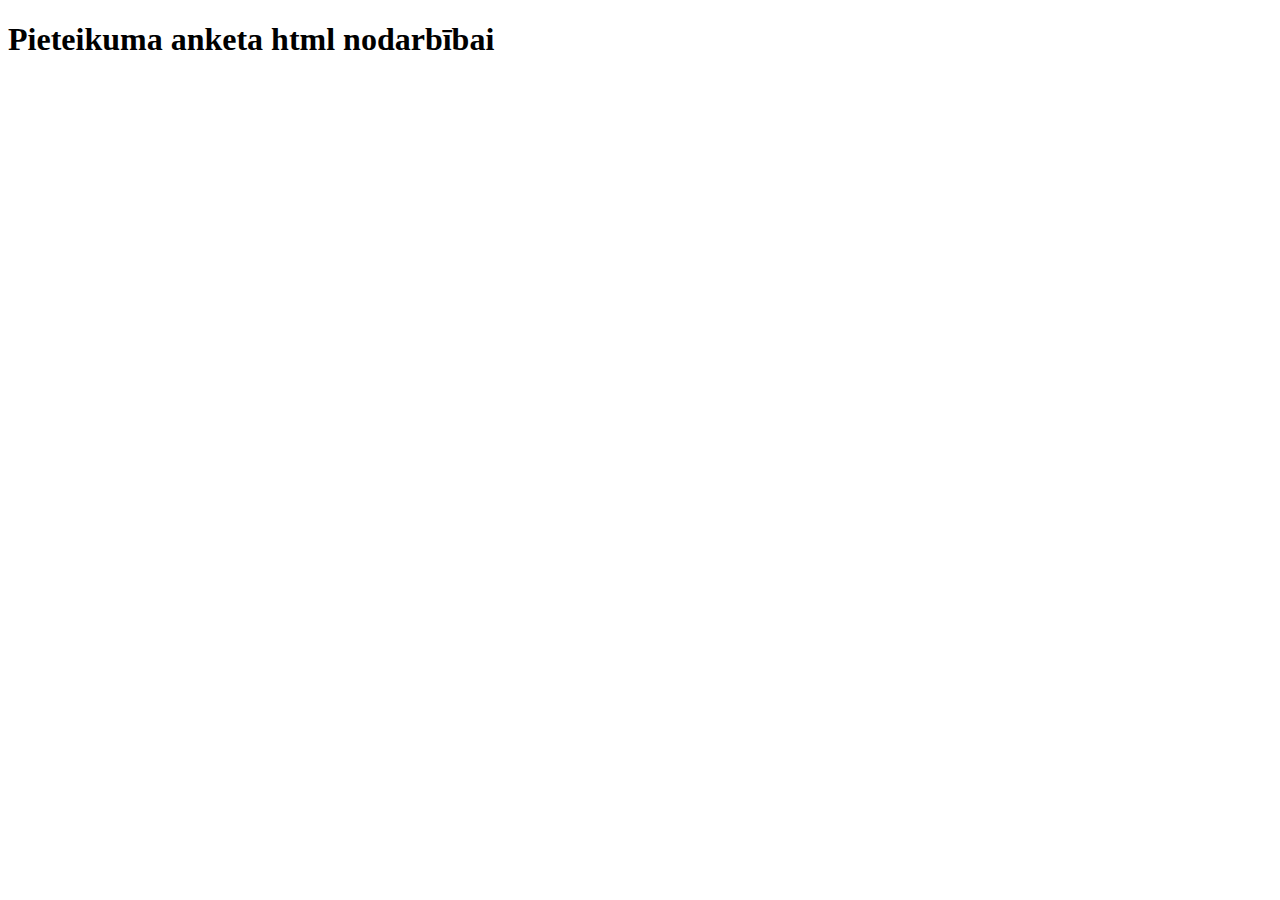
==== index1.html @ 3d161bf3 "hghg" ====
<!DOCTYPE html>
<html lang="en">
<head>
    <meta charset="UTF-8">
    <meta http-equiv="X-UA-Compatible" content="IE=edge">
    <meta name="viewport" content="width=device-width, initial-scale=1.0">
    <title>Document</title>
</head>
<body>
    <h1>Pieteikuma anketa html nodarbībai</h1>
</body>
</html>
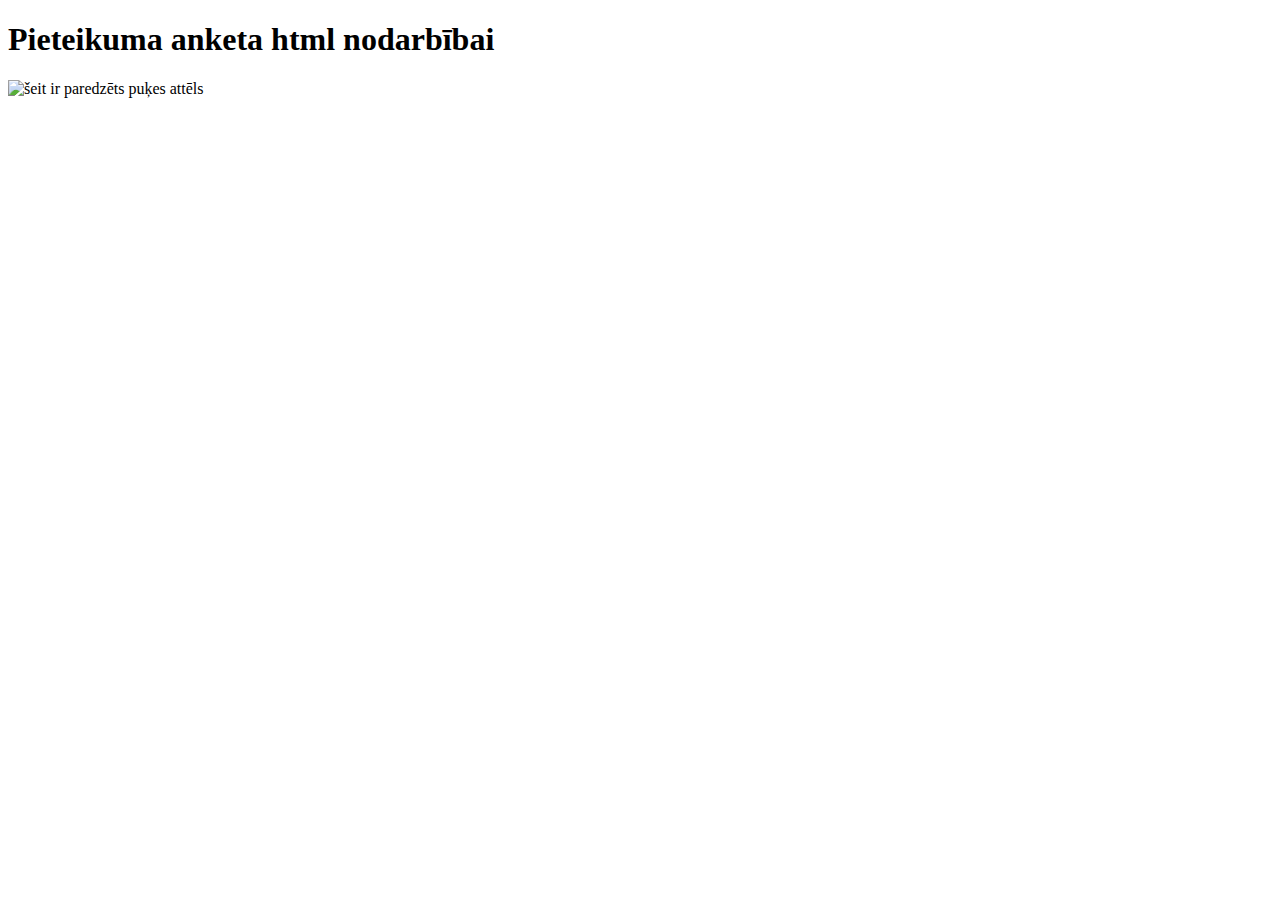
==== commit 8764d626: "ghjhj" ====
--- a/index1.html
+++ b/index1.html
@@ -8,5 +8,6 @@
 </head>
 <body>
     <h1>Pieteikuma anketa html nodarbībai</h1>
+    <img src="julija_11.1\puke.png" alt="šeit ir paredzēts puķes attēls" >
 </body>
 </html>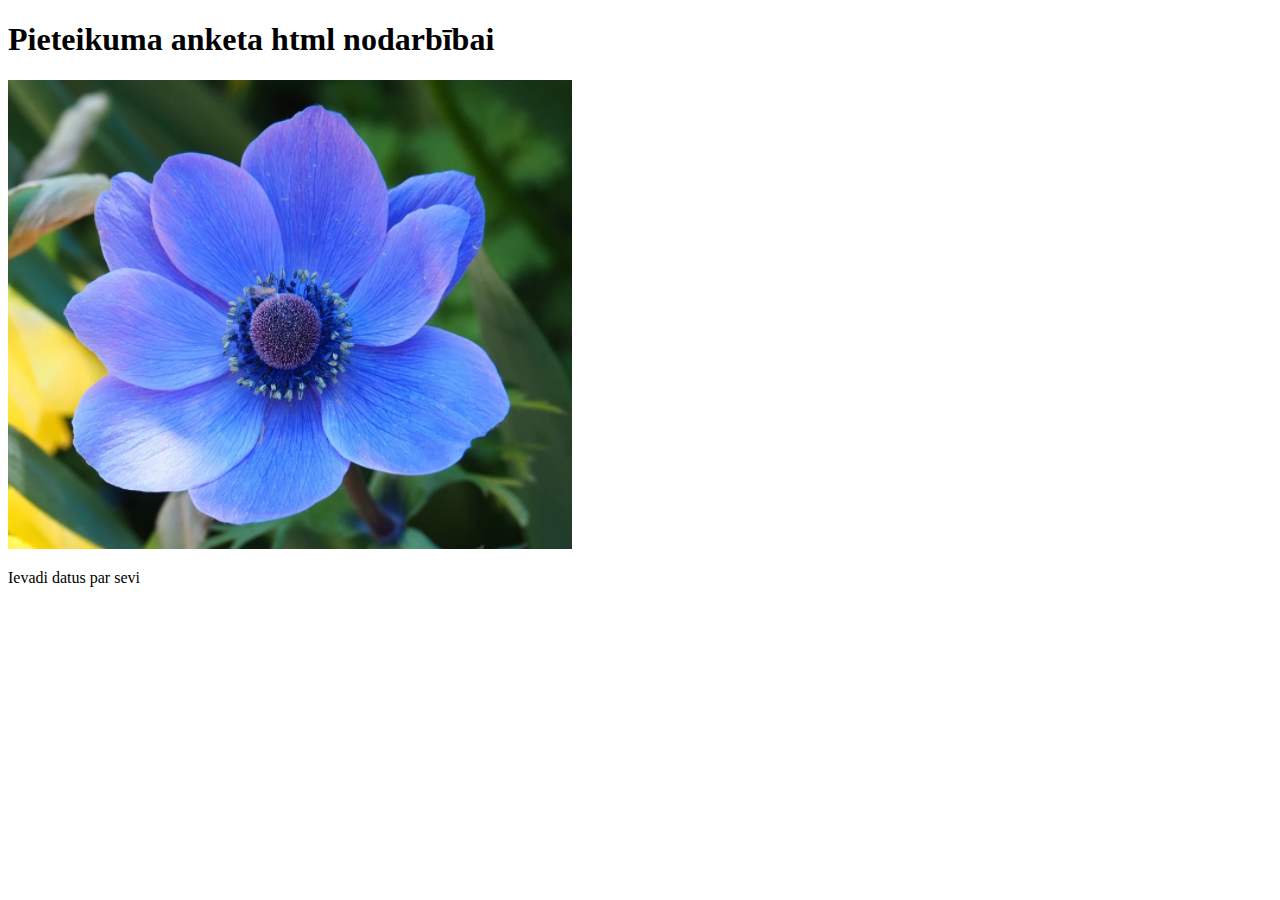
==== commit ea5351c8: "thry" ====
--- a/index1.html
+++ b/index1.html
@@ -8,6 +8,10 @@
 </head>
 <body>
     <h1>Pieteikuma anketa html nodarbībai</h1>
-    <img src="julija_11.1\puke.png" alt="šeit ir paredzēts puķes attēls" >
+    <img src="atteli/puke2.png" alt="šeit ir paredzēts puķes attēls">
+    </div>
+<div>
+    <p>Ievadi datus par sevi</p>
+</div>
 </body>
 </html>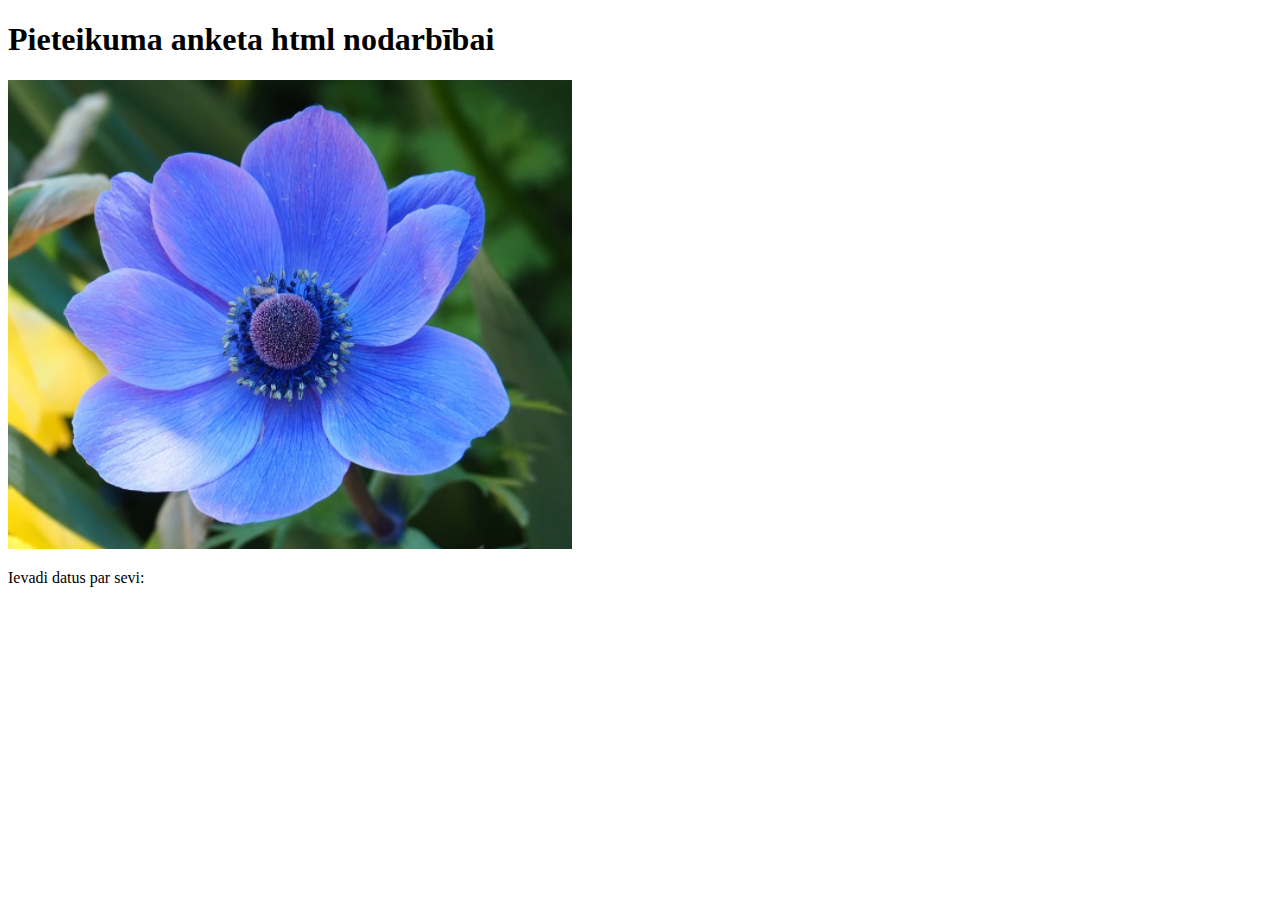
==== commit 0145fff8: "fsgd" ====
--- a/index1.html
+++ b/index1.html
@@ -11,7 +11,7 @@
     <img src="atteli/puke2.png" alt="šeit ir paredzēts puķes attēls">
     </div>
 <div>
-    <p>Ievadi datus par sevi</p>
+    <p>Ievadi datus par sevi:</p>
 </div>
 </body>
 </html>